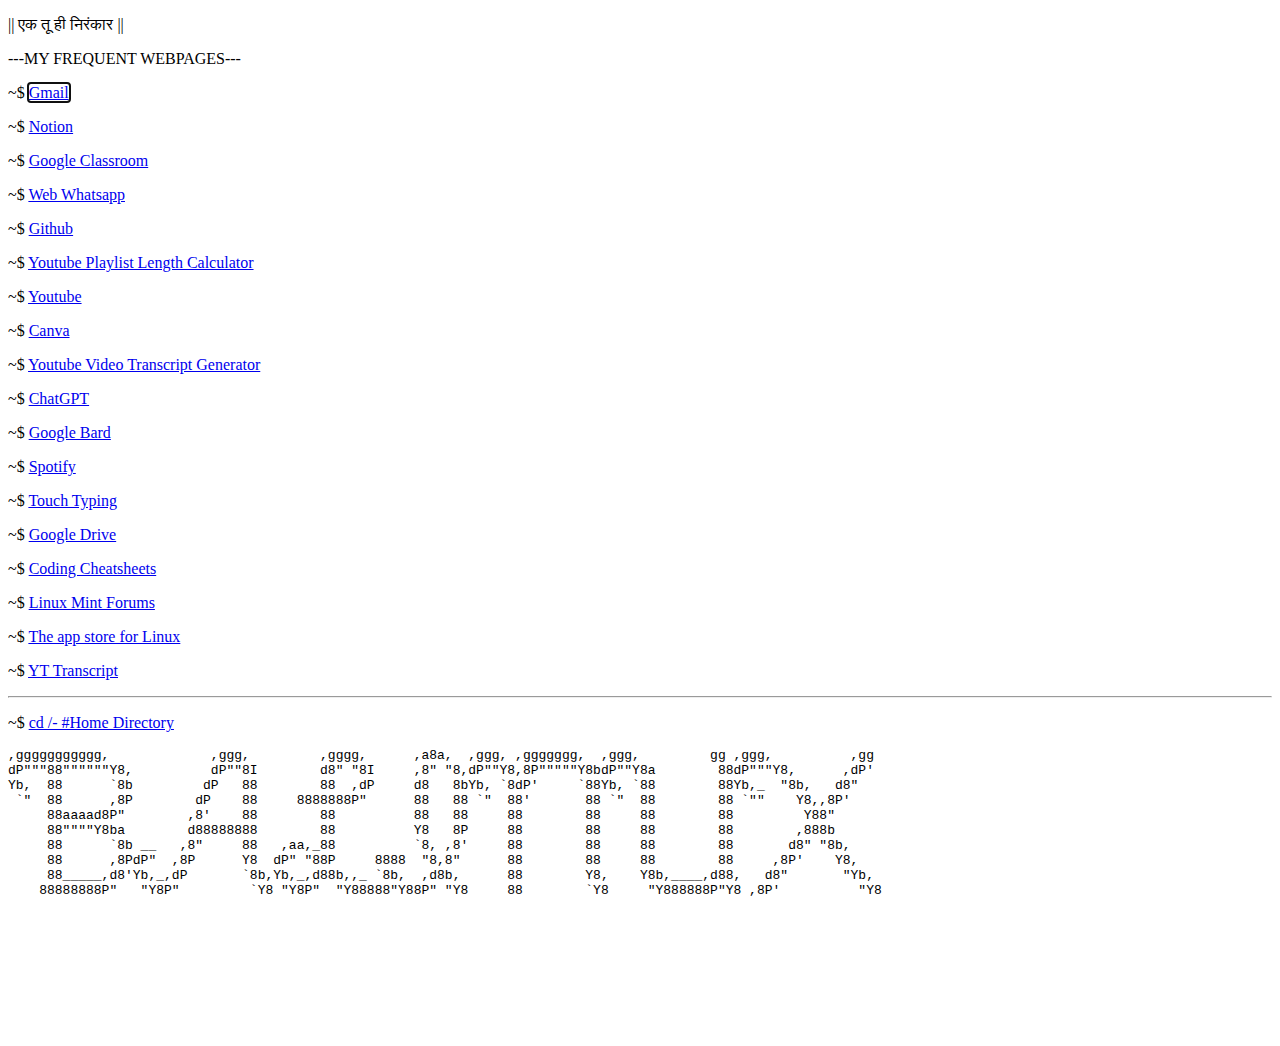
==== links.html @ 93f04ea2 "links" ====
<!DOCTYPE html>
<html>
<head>
    <title>Links</title>
    <link rel="stylesheet" type="text/css" href="styles.css">
</head>
<body>
    <div class="title">
        <p class="title-text">|| एक तू ही निरंकार ||</p>
    </div>
    
    <div class="terminal">
        <div class="content">
            <div class="highlighter">
                <p class="highlighter-text">---MY FREQUENT WEBPAGES---</p>
            </div>
            <p class="prompt">~$ <a href="https://mail.google.com/" target="blank" class="link" >Gmail</a></p>
            <p class="prompt">~$ <a href="https://www.notion.so/" target="blank" class="link" >Notion</a></p>
            <p class="prompt">~$ <a href="https://classroom.google.com/" target="blank" class="link">Google Classroom</a></p>
            <p class="prompt">~$ <a href="https://web.whatsapp.com/" target="blank" class="link" >Web Whatsapp</a></p>
            <p class="prompt">~$ <a href="https://github.com/balibhai1010" target="blank" class="link" >Github</a></p>
            <p class="prompt">~$ <a href="https://ytplaylist-len.sharats.dev/" target="blank" class="link" >Youtube Playlist Length Calculator</a></p>
            <p class="prompt">~$ <a href="https://www.youtube.com/" target="blank" class="link" >Youtube</a></p>
            <p class="prompt">~$ <a href="https://www.canva.com/" target="blank" class="link">Canva</a></p>
            <p class="prompt">~$ <a href="https://youtubetranscript.com/" target="blank" class="link" >Youtube Video Transcript Generator</a></p>
            <p class="prompt">~$ <a href="https://chat.openai.com/"target="blank" class="link">ChatGPT</a></p>
            <p class="prompt">~$ <a href="https://bard.google.com/chat"target="blank" class="link">Google Bard</a></p>
            <p class="prompt">~$ <a href="https://open.spotify.com" target="blank" class="link" >Spotify</a></p>
            <p class="prompt">~$ <a href="https://www.typing.com/" target="blank" class="link" >Touch Typing</a></p>
            <p class="prompt">~$ <a href="https://drive.google.com" target="blank" class="link" >Google Drive</a></p>
            <p class="prompt">~$ <a href="https://quickref.me/" target="blank" class="link" >Coding Cheatsheets</a></p>
            <p class="prompt">~$ <a href="https://forums.linuxmint.com/" target="blank" class="link" >Linux Mint Forums</a></p>
            <p class="prompt">~$ <a href="https://snapcraft.io/" target="blank" class="link" >The app store for Linux</a></p>
            <p class="prompt">~$ <a href="https://youtubetranscript.com/" target="blank" class="link" >YT Transcript</a></p>
            <hr>
            <p class="prompt">~$ <a href="index.html" class="link">cd /- #Home Directory</a></p>
        </div>
    </div>
    <div class="centered">
        <pre>
,ggggggggggg,             ,ggg,         ,gggg,      ,a8a,  ,ggg, ,ggggggg,  ,ggg,         gg ,ggg,          ,gg
dP"""88""""""Y8,          dP""8I        d8" "8I     ,8" "8,dP""Y8,8P"""""Y8bdP""Y8a        88dP"""Y8,      ,dP' 
Yb,  88      `8b         dP   88        88  ,dP     d8   8bYb, `8dP'     `88Yb, `88        88Yb,_  "8b,   d8"   
 `"  88      ,8P        dP    88     8888888P"      88   88 `"  88'       88 `"  88        88 `""    Y8,,8P'    
     88aaaad8P"        ,8'    88        88          88   88     88        88     88        88         Y88"      
     88""""Y8ba        d88888888        88          Y8   8P     88        88     88        88        ,888b      
     88      `8b __   ,8"     88   ,aa,_88          `8, ,8'     88        88     88        88       d8" "8b,    
     88      ,8PdP"  ,8P      Y8  dP" "88P     8888  "8,8"      88        88     88        88     ,8P'    Y8,   
     88_____,d8'Yb,_,dP       `8b,Yb,_,d88b,,_ `8b,  ,d8b,      88        Y8,    Y8b,____,d88,   d8"       "Yb, 
    88888888P"   "Y8P"         `Y8 "Y8P"  "Y88888"Y88P" "Y8     88        `Y8     "Y888888P"Y8 ,8P'          "Y8
                                                                                                                            
                                                                                                                            
                                                                                                                            
                                                                                                                            
                                                                                                                            
                                                                                                                            
            
                       
        </pre>
                </div>
    <script src="cursor.js"></script>

</body>
</html>
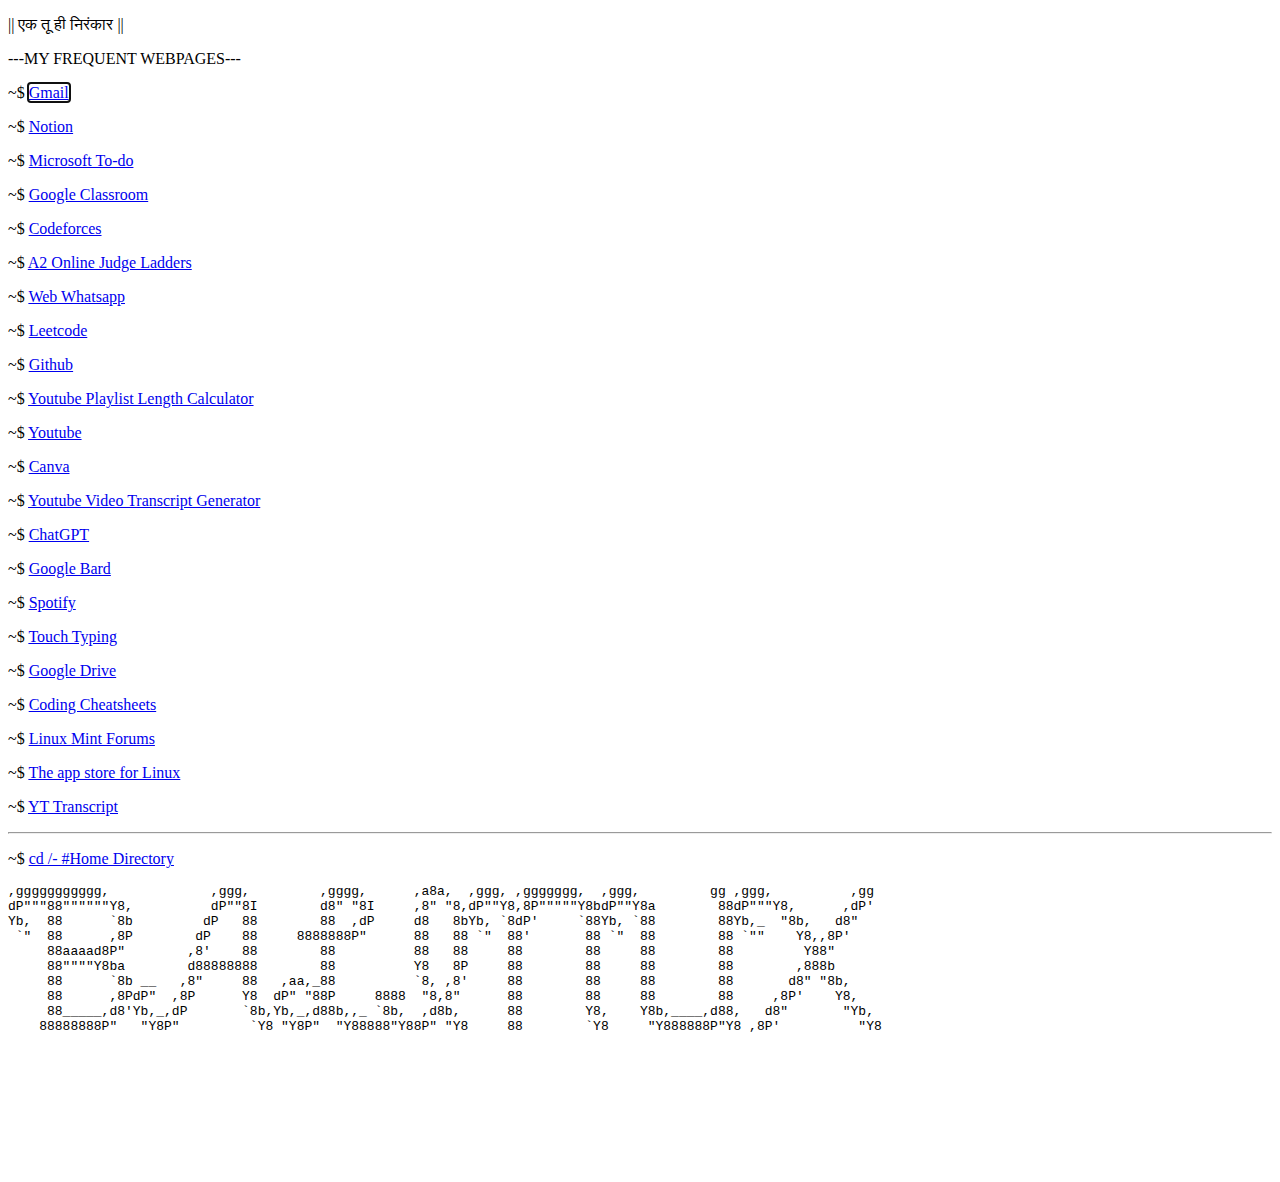
==== commit 768cc209: "Add new links to links.html" ====
--- a/links.html
+++ b/links.html
@@ -16,9 +16,13 @@
             </div>
             <p class="prompt">~$ <a href="https://mail.google.com/" target="blank" class="link" >Gmail</a></p>
             <p class="prompt">~$ <a href="https://www.notion.so/" target="blank" class="link" >Notion</a></p>
+            <p class="prompt">~$ <a href="https://to-do.live.com/" target="blank" class="link" >Microsoft To-do</a></p>
             <p class="prompt">~$ <a href="https://classroom.google.com/" target="blank" class="link">Google Classroom</a></p>
+            <p class="prompt">~$ <a href="https://codeforces.com/profile/kintsugi-programmer" target="blank" class="link">Codeforces</a></p>
+            <p class="prompt">~$ <a href="https://earthshakira.github.io/a2oj-clientside/server/Ladders.html" target="blank" class="link">A2 Online Judge Ladders</a></p>
             <p class="prompt">~$ <a href="https://web.whatsapp.com/" target="blank" class="link" >Web Whatsapp</a></p>
-            <p class="prompt">~$ <a href="https://github.com/balibhai1010" target="blank" class="link" >Github</a></p>
+            <p class="prompt">~$ <a href="https://leetcode.com/kintsugi-programmer/" target="blank" class="link" >Leetcode</a></p>
+            <p class="prompt">~$ <a href="https://github.com/kintsugi-programmer" target="blank" class="link" >Github</a></p>
             <p class="prompt">~$ <a href="https://ytplaylist-len.sharats.dev/" target="blank" class="link" >Youtube Playlist Length Calculator</a></p>
             <p class="prompt">~$ <a href="https://www.youtube.com/" target="blank" class="link" >Youtube</a></p>
             <p class="prompt">~$ <a href="https://www.canva.com/" target="blank" class="link">Canva</a></p>
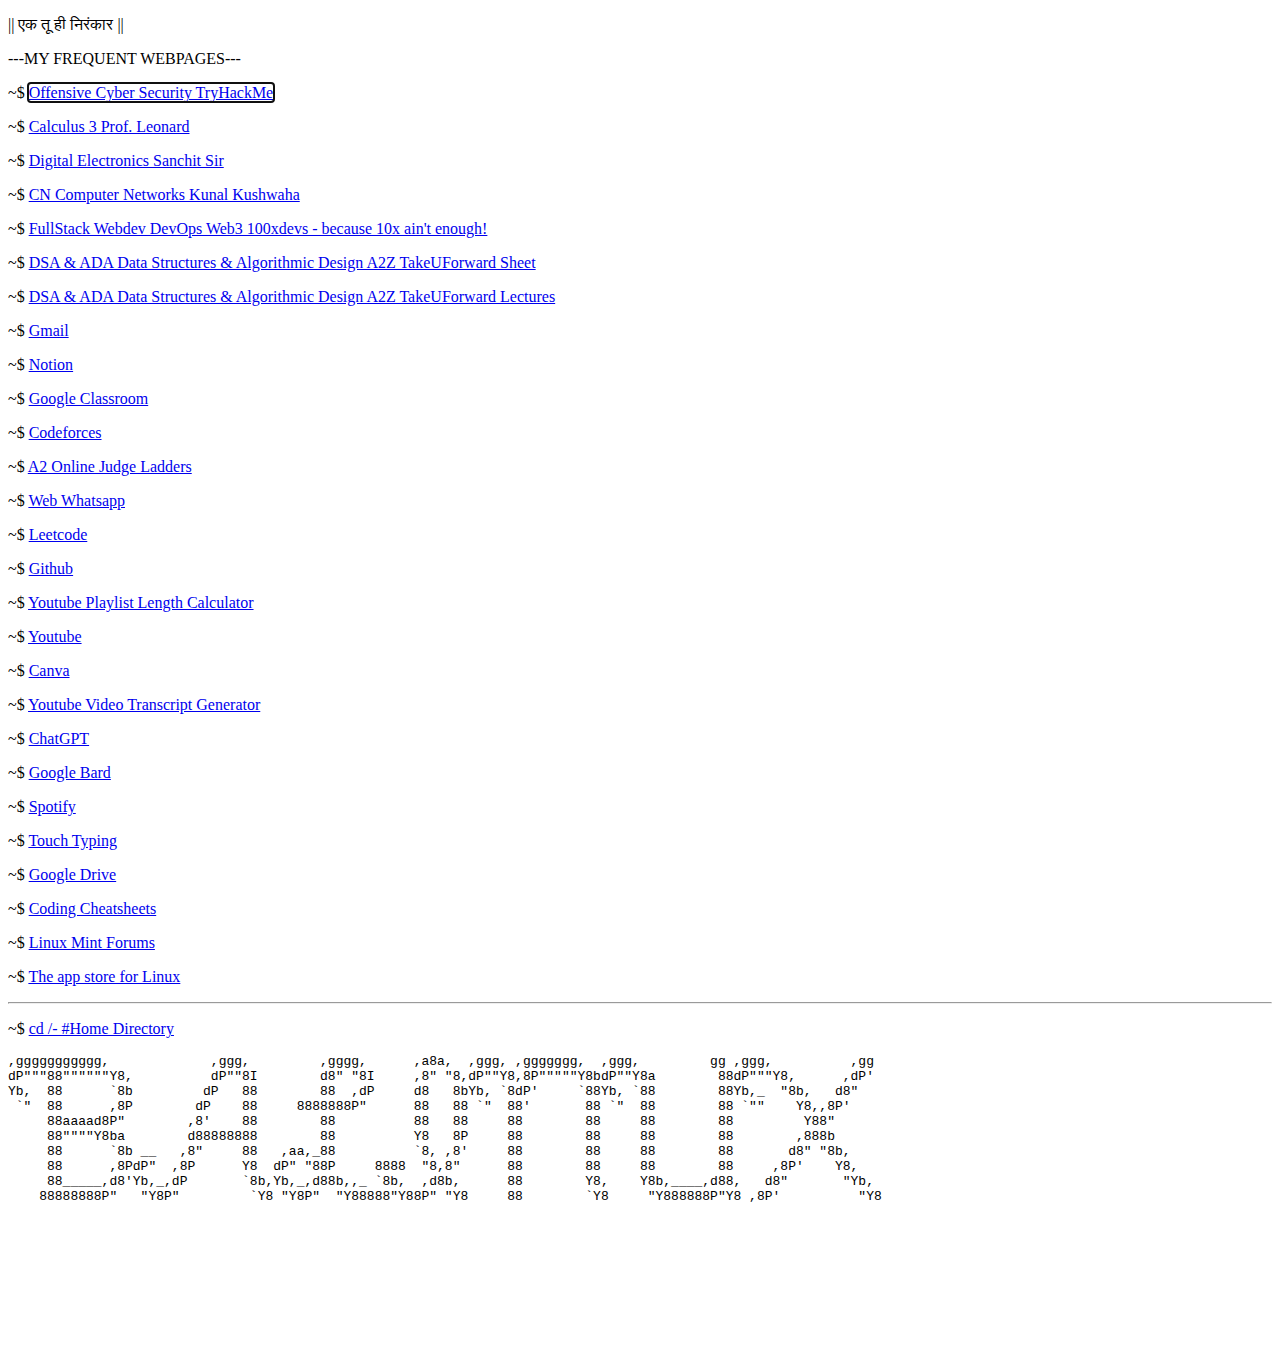
==== commit 17558e75: "links" ====
--- a/links.html
+++ b/links.html
@@ -14,28 +14,38 @@
             <div class="highlighter">
                 <p class="highlighter-text">---MY FREQUENT WEBPAGES---</p>
             </div>
-            <p class="prompt">~$ <a href="https://mail.google.com/" target="blank" class="link" >Gmail</a></p>
-            <p class="prompt">~$ <a href="https://www.notion.so/" target="blank" class="link" >Notion</a></p>
-            <p class="prompt">~$ <a href="https://to-do.live.com/" target="blank" class="link" >Microsoft To-do</a></p>
-            <p class="prompt">~$ <a href="https://classroom.google.com/" target="blank" class="link">Google Classroom</a></p>
-            <p class="prompt">~$ <a href="https://codeforces.com/profile/kintsugi-programmer" target="blank" class="link">Codeforces</a></p>
-            <p class="prompt">~$ <a href="https://earthshakira.github.io/a2oj-clientside/server/Ladders.html" target="blank" class="link">A2 Online Judge Ladders</a></p>
-            <p class="prompt">~$ <a href="https://web.whatsapp.com/" target="blank" class="link" >Web Whatsapp</a></p>
-            <p class="prompt">~$ <a href="https://leetcode.com/kintsugi-programmer/" target="blank" class="link" >Leetcode</a></p>
-            <p class="prompt">~$ <a href="https://github.com/kintsugi-programmer" target="blank" class="link" >Github</a></p>
-            <p class="prompt">~$ <a href="https://ytplaylist-len.sharats.dev/" target="blank" class="link" >Youtube Playlist Length Calculator</a></p>
-            <p class="prompt">~$ <a href="https://www.youtube.com/" target="blank" class="link" >Youtube</a></p>
-            <p class="prompt">~$ <a href="https://www.canva.com/" target="blank" class="link">Canva</a></p>
-            <p class="prompt">~$ <a href="https://youtubetranscript.com/" target="blank" class="link" >Youtube Video Transcript Generator</a></p>
-            <p class="prompt">~$ <a href="https://chat.openai.com/"target="blank" class="link">ChatGPT</a></p>
-            <p class="prompt">~$ <a href="https://bard.google.com/chat"target="blank" class="link">Google Bard</a></p>
-            <p class="prompt">~$ <a href="https://open.spotify.com" target="blank" class="link" >Spotify</a></p>
-            <p class="prompt">~$ <a href="https://www.typing.com/" target="blank" class="link" >Touch Typing</a></p>
-            <p class="prompt">~$ <a href="https://drive.google.com" target="blank" class="link" >Google Drive</a></p>
-            <p class="prompt">~$ <a href="https://quickref.me/" target="blank" class="link" >Coding Cheatsheets</a></p>
-            <p class="prompt">~$ <a href="https://forums.linuxmint.com/" target="blank" class="link" >Linux Mint Forums</a></p>
-            <p class="prompt">~$ <a href="https://snapcraft.io/" target="blank" class="link" >The app store for Linux</a></p>
-            <p class="prompt">~$ <a href="https://youtubetranscript.com/" target="blank" class="link" >YT Transcript</a></p>
+            <p class="prompt">~$ <a href="https://tryhackme.com/paths" target="_blank" class="link" >Offensive Cyber Security TryHackMe</a></p>
+            <p class="prompt">~$ <a href="https://www.youtube.com/playlist?list=PLDesaqWTN6ESk16YRmzuJ8f6-rnuy0Ry7" target="_blank" class="link" >Calculus 3 Prof. Leonard</a></p>
+            <p class="prompt">~$ <a href="https://www.youtube.com/watch?v=pHNbm-4reIc" target="_blank" class="link" >Digital Electronics Sanchit Sir</a></p>
+            <p class="prompt">~$ <a href="https://www.youtube.com/watch?v=IPvYjXCsTg8" target="_blank" class="link" >CN Computer Networks Kunal Kushwaha</a></p>
+            <!-- <p class="prompt">~$ <a href="https://youtu.be/q3Z3Qa1UNBA?si=lUORrMr_d8T0fFpJ" target="_blank" class="link" >CN KG Sanchit Sir</a></p>
+            <p class="prompt">~$ <a href="https://www.youtube.com/playlist?list=PLxCzCOWd7aiGFBD2-2joCpWOLUrDLvVV_" target="_blank" class="link" >CN GS Gate Smashers</a></p> -->
+            <p class="prompt">~$ <a href="https://app.100xdevs.com/" target="_blank" class="link" >FullStack Webdev DevOps Web3 100xdevs - because 10x ain't enough!</a></p>
+            <p class="prompt">~$ <a href="https://takeuforward.org/strivers-a2z-dsa-course/strivers-a2z-dsa-course-sheet-2" target="_blank" class="link" >DSA & ADA Data Structures & Algorithmic Design A2Z TakeUForward Sheet </a></p>
+            <p class="prompt">~$ <a href="https://www.youtube.com/playlist?list=PLgUwDviBIf0oF6QL8m22w1hIDC1vJ_BHz" target="_blank" class="link" >DSA & ADA Data Structures & Algorithmic Design A2Z TakeUForward Lectures</a></p>
+            <p class="prompt">~$ <a href="https://mail.google.com/" target="_blank" class="link" >Gmail</a></p>
+            <p class="prompt">~$ <a href="https://www.notion.so/" target="_blank" class="link" >Notion</a></p>
+            <!-- <p class="prompt">~$ <a href="https://to-do.live.com/" target="_blank" class="link" >Microsoft To-do</a></p> -->
+            <p class="prompt">~$ <a href="https://classroom.google.com/" target="_blank" class="link">Google Classroom</a></p>
+            <p class="prompt">~$ <a href="https://codeforces.com/profile/kintsugi-programmer" target="_blank" class="link">Codeforces</a></p>
+            <p class="prompt">~$ <a href="https://earthshakira.github.io/a2oj-clientside/server/Ladders.html" target="_blank" class="link">A2 Online Judge Ladders</a></p>
+            <p class="prompt">~$ <a href="https://web.whatsapp.com/" target="_blank" class="link" >Web Whatsapp</a></p>
+            <p class="prompt">~$ <a href="https://leetcode.com/kintsugi-programmer/" target="_blank" class="link" >Leetcode</a></p>
+            <p class="prompt">~$ <a href="https://github.com/kintsugi-programmer" target="_blank" class="link" >Github</a></p>
+            <p class="prompt">~$ <a href="https://ytplaylist-len.sharats.dev/" target="_blank" class="link" >Youtube Playlist Length Calculator</a></p>
+            <p class="prompt">~$ <a href="https://www.youtube.com/" target="_blank" class="link" >Youtube</a></p>
+            <p class="prompt">~$ <a href="https://www.canva.com/" target="_blank" class="link">Canva</a></p>
+            <p class="prompt">~$ <a href="https://youtubetranscript.com/" target="_blank" class="link" >Youtube Video Transcript Generator</a></p>
+            <p class="prompt">~$ <a href="https://chat.openai.com/"target="_blank" class="link">ChatGPT</a></p>
+            <p class="prompt">~$ <a href="https://bard.google.com/chat"target="_blank" class="link">Google Bard</a></p>
+            <p class="prompt">~$ <a href="https://open.spotify.com" target="_blank" class="link" >Spotify</a></p>
+            <p class="prompt">~$ <a href="https://www.typing.com/" target="_blank" class="link" >Touch Typing</a></p>
+            <p class="prompt">~$ <a href="https://drive.google.com" target="_blank" class="link" >Google Drive</a></p>
+            <p class="prompt">~$ <a href="https://quickref.me/" target="_blank" class="link" >Coding Cheatsheets</a></p>
+            <p class="prompt">~$ <a href="https://forums.linuxmint.com/" target="_blank" class="link" >Linux Mint Forums</a></p>
+            <p class="prompt">~$ <a href="https://snapcraft.io/" target="_blank" class="link" >The app store for Linux</a></p>
+
+            
             <hr>
             <p class="prompt">~$ <a href="index.html" class="link">cd /- #Home Directory</a></p>
         </div>
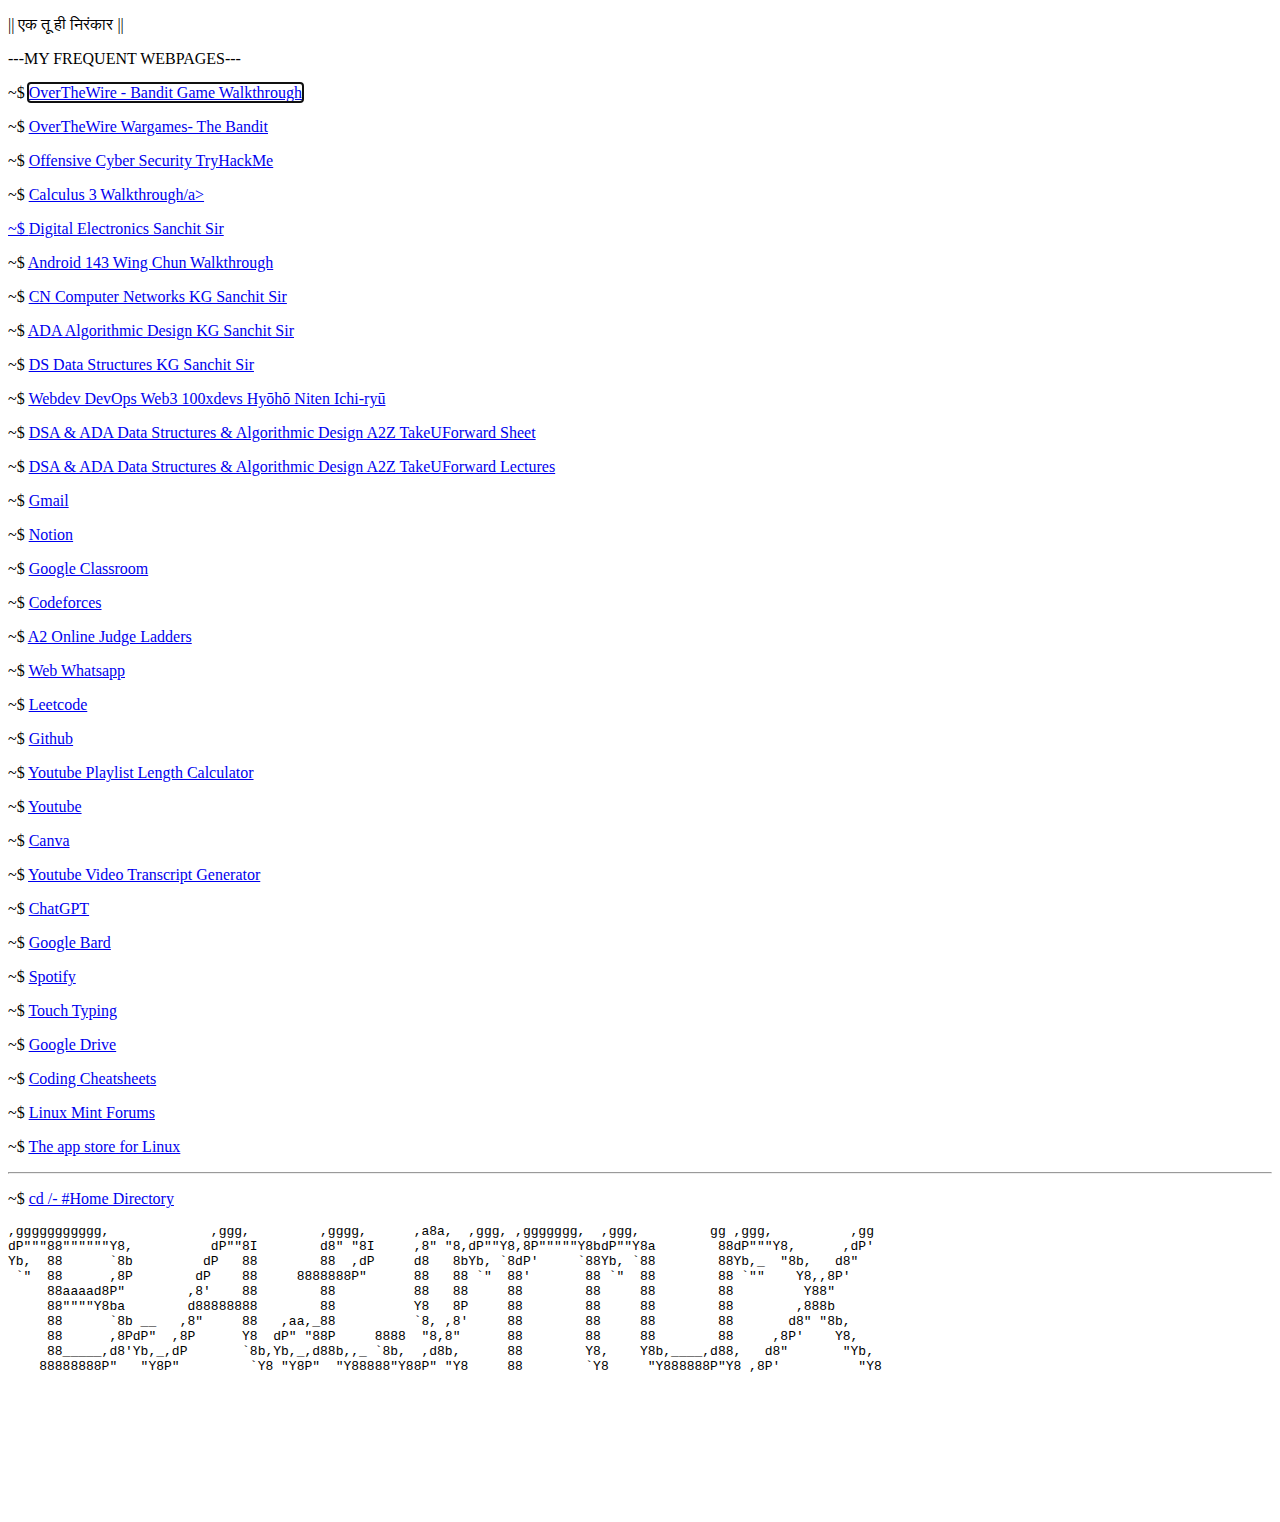
==== commit e6e18c9e: "Haribol" ====
--- a/links.html
+++ b/links.html
@@ -14,13 +14,18 @@
             <div class="highlighter">
                 <p class="highlighter-text">---MY FREQUENT WEBPAGES---</p>
             </div>
+            <p class="prompt">~$ <a href="https://www.youtube.com/playlist?list=PLBf0hzazHTGOIn_vuuuCzRFVhYiDBnJID" target="_blank" class="link" >OverTheWire - Bandit Game Walkthrough</a></p>
+            <p class="prompt">~$ <a href="https://overthewire.org/wargames/bandit/" target="_blank" class="link" >OverTheWire Wargames- The Bandit</a></p>
             <p class="prompt">~$ <a href="https://tryhackme.com/paths" target="_blank" class="link" >Offensive Cyber Security TryHackMe</a></p>
-            <p class="prompt">~$ <a href="https://www.youtube.com/playlist?list=PLDesaqWTN6ESk16YRmzuJ8f6-rnuy0Ry7" target="_blank" class="link" >Calculus 3 Prof. Leonard</a></p>
+            <p class="prompt">~$ <a href="https://www.youtube.com/playlist?list=PLDesaqWTN6ESk16YRmzuJ8f6-rnuy0Ry7" target="_blank" class="link" >Calculus 3 Walkthrough/a></p>
             <p class="prompt">~$ <a href="https://www.youtube.com/watch?v=pHNbm-4reIc" target="_blank" class="link" >Digital Electronics Sanchit Sir</a></p>
-            <p class="prompt">~$ <a href="https://www.youtube.com/watch?v=IPvYjXCsTg8" target="_blank" class="link" >CN Computer Networks Kunal Kushwaha</a></p>
-            <!-- <p class="prompt">~$ <a href="https://youtu.be/q3Z3Qa1UNBA?si=lUORrMr_d8T0fFpJ" target="_blank" class="link" >CN KG Sanchit Sir</a></p>
-            <p class="prompt">~$ <a href="https://www.youtube.com/playlist?list=PLxCzCOWd7aiGFBD2-2joCpWOLUrDLvVV_" target="_blank" class="link" >CN GS Gate Smashers</a></p> -->
-            <p class="prompt">~$ <a href="https://app.100xdevs.com/" target="_blank" class="link" >FullStack Webdev DevOps Web3 100xdevs - because 10x ain't enough!</a></p>
+            <!-- <p class="prompt">~$ <a href="https://www.youtube.com/watch?v=IPvYjXCsTg8" target="_blank" class="link" >CN Computer Networks Kunal Kushwaha</a></p> -->
+            <p class="prompt">~$ <a href="https://www.youtube.com/watch?v=u64gyCdqawU" target="_blank" class="link" >Android 143 Wing Chun Walkthrough</a></p>
+            <p class="prompt">~$ <a href="https://youtu.be/q3Z3Qa1UNBA?si=lUORrMr_d8T0fFpJ" target="_blank" class="link" >CN Computer Networks KG Sanchit Sir</a></p>
+            <p class="prompt">~$ <a href="https://www.youtube.com/watch?v=z6DY_YSdyww" target="_blank" class="link" >ADA Algorithmic Design KG Sanchit Sir</a></p>
+            <p class="prompt">~$ <a href="https://www.youtube.com/watch?v=MdG0Vw9f1A4" target="_blank" class="link" >DS Data Structures KG Sanchit Sir</a></p>
+            <!-- <p class="prompt">~$ <a href="https://www.youtube.com/playlist?list=PLxCzCOWd7aiGFBD2-2joCpWOLUrDLvVV_" target="_blank" class="link" >CN GS Gate Smashers</a></p> -->
+            <p class="prompt">~$ <a href="https://app.100xdevs.com/" target="_blank" class="link" >Webdev DevOps Web3 100xdevs Hyōhō Niten Ichi-ryū</a></p>
             <p class="prompt">~$ <a href="https://takeuforward.org/strivers-a2z-dsa-course/strivers-a2z-dsa-course-sheet-2" target="_blank" class="link" >DSA & ADA Data Structures & Algorithmic Design A2Z TakeUForward Sheet </a></p>
             <p class="prompt">~$ <a href="https://www.youtube.com/playlist?list=PLgUwDviBIf0oF6QL8m22w1hIDC1vJ_BHz" target="_blank" class="link" >DSA & ADA Data Structures & Algorithmic Design A2Z TakeUForward Lectures</a></p>
             <p class="prompt">~$ <a href="https://mail.google.com/" target="_blank" class="link" >Gmail</a></p>
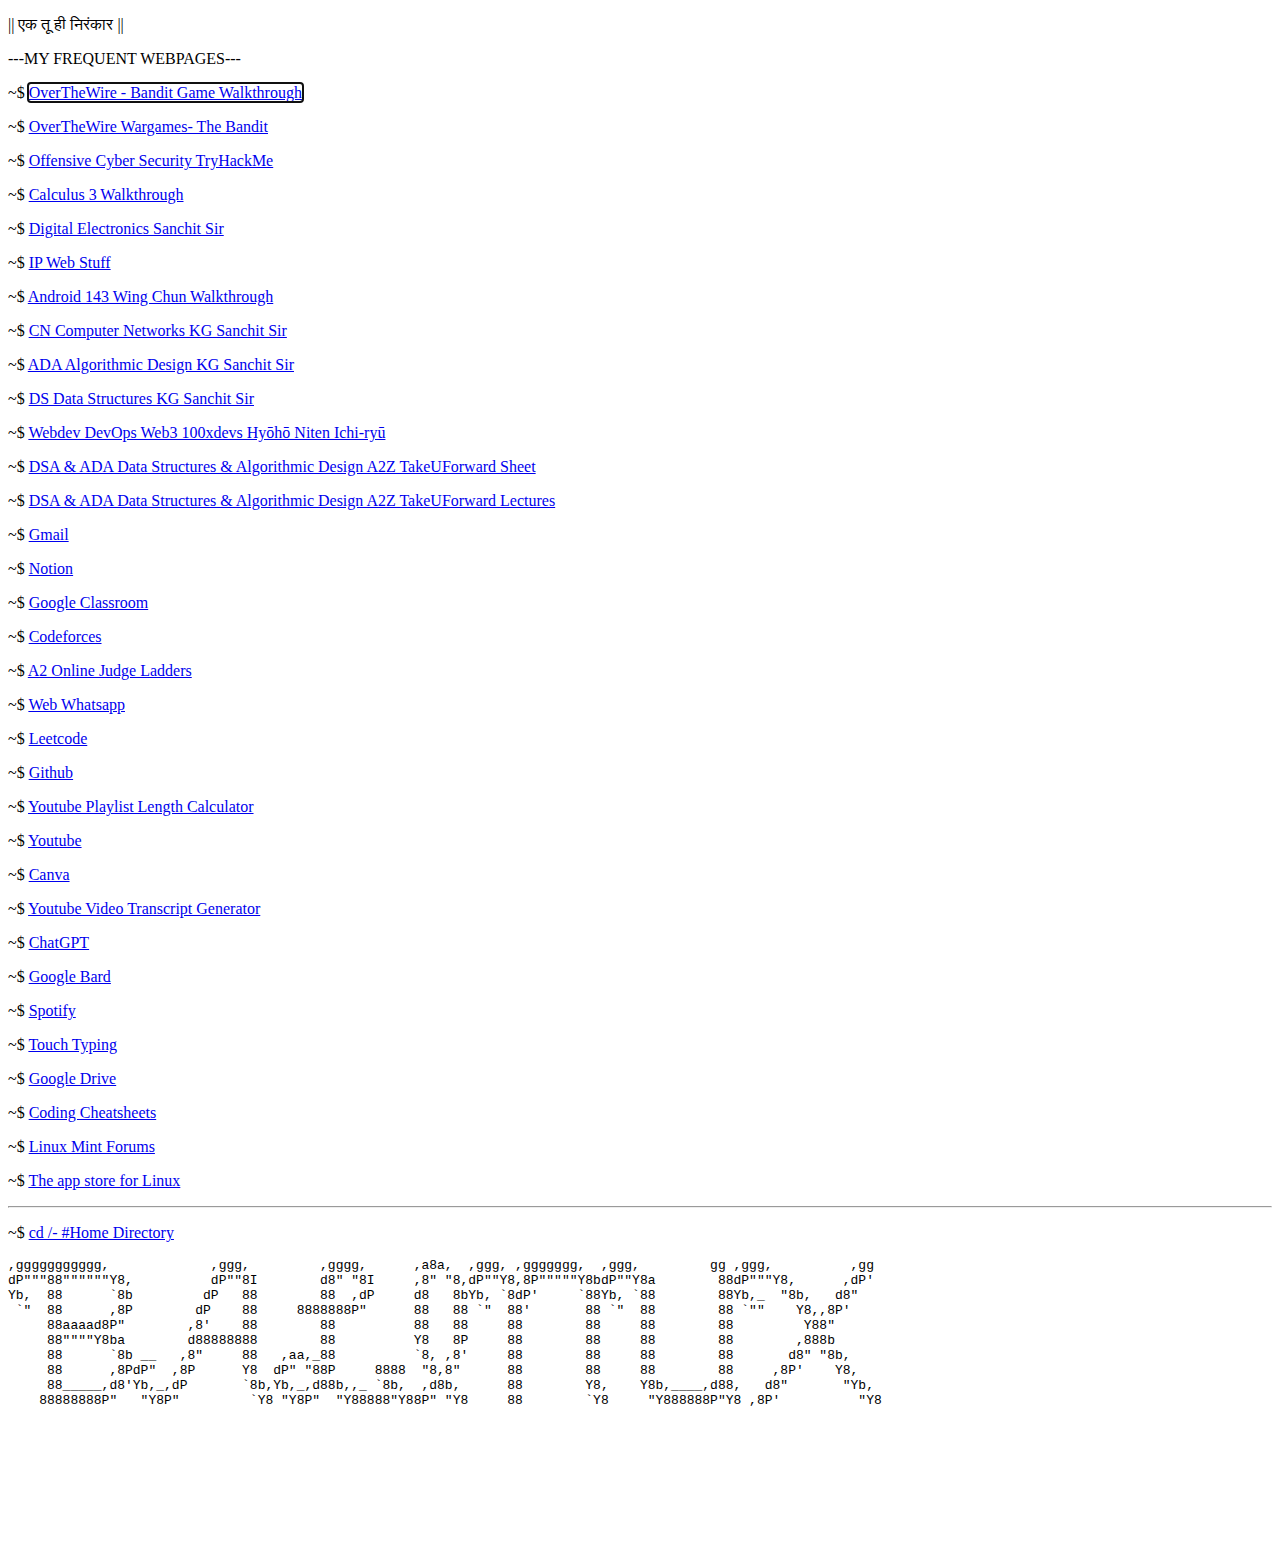
==== commit 2b63eb2b: "IP" ====
--- a/links.html
+++ b/links.html
@@ -17,9 +17,9 @@
             <p class="prompt">~$ <a href="https://www.youtube.com/playlist?list=PLBf0hzazHTGOIn_vuuuCzRFVhYiDBnJID" target="_blank" class="link" >OverTheWire - Bandit Game Walkthrough</a></p>
             <p class="prompt">~$ <a href="https://overthewire.org/wargames/bandit/" target="_blank" class="link" >OverTheWire Wargames- The Bandit</a></p>
             <p class="prompt">~$ <a href="https://tryhackme.com/paths" target="_blank" class="link" >Offensive Cyber Security TryHackMe</a></p>
-            <p class="prompt">~$ <a href="https://www.youtube.com/playlist?list=PLDesaqWTN6ESk16YRmzuJ8f6-rnuy0Ry7" target="_blank" class="link" >Calculus 3 Walkthrough/a></p>
+            <p class="prompt">~$ <a href="https://www.youtube.com/playlist?list=PLDesaqWTN6ESk16YRmzuJ8f6-rnuy0Ry7" target="_blank" class="link" >Calculus 3 Walkthrough</a></p>
             <p class="prompt">~$ <a href="https://www.youtube.com/watch?v=pHNbm-4reIc" target="_blank" class="link" >Digital Electronics Sanchit Sir</a></p>
-            <!-- <p class="prompt">~$ <a href="https://www.youtube.com/watch?v=IPvYjXCsTg8" target="_blank" class="link" >CN Computer Networks Kunal Kushwaha</a></p> -->
+            <p class="prompt">~$ <a href="https://www.youtube.com/playlist?list=PL8TpfJ9Pzp4DZcGiY-3PLmJLg6yrVIKHA" target="_blank" class="link" >IP Web Stuff</a></p>
             <p class="prompt">~$ <a href="https://www.youtube.com/watch?v=u64gyCdqawU" target="_blank" class="link" >Android 143 Wing Chun Walkthrough</a></p>
             <p class="prompt">~$ <a href="https://youtu.be/q3Z3Qa1UNBA?si=lUORrMr_d8T0fFpJ" target="_blank" class="link" >CN Computer Networks KG Sanchit Sir</a></p>
             <p class="prompt">~$ <a href="https://www.youtube.com/watch?v=z6DY_YSdyww" target="_blank" class="link" >ADA Algorithmic Design KG Sanchit Sir</a></p>
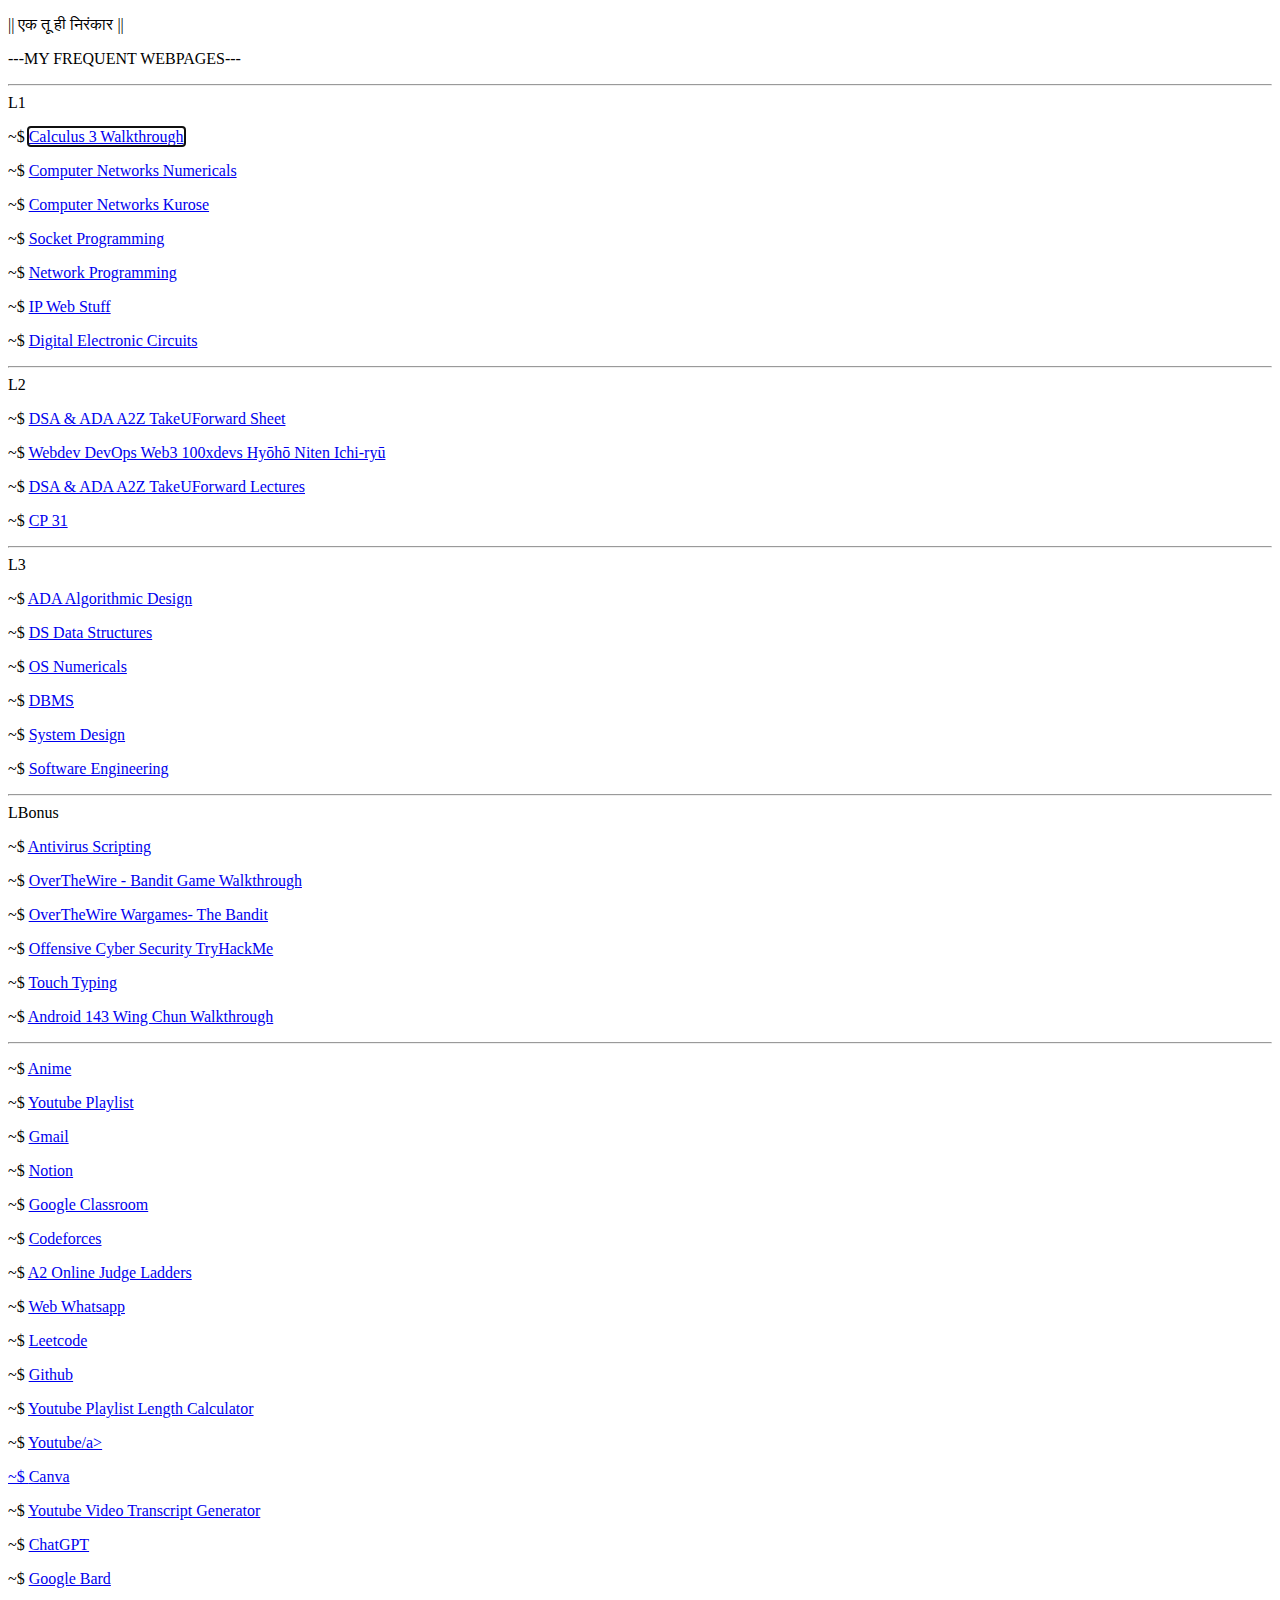
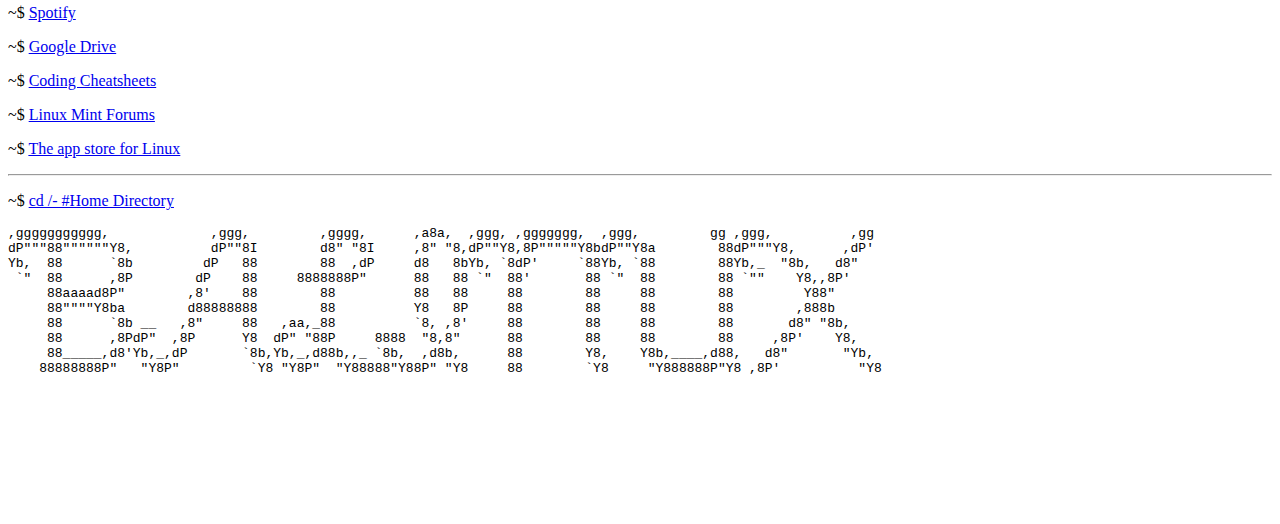
==== commit 9fcce6cb: "update" ====
--- a/links.html
+++ b/links.html
@@ -13,22 +13,43 @@
         <div class="content">
             <div class="highlighter">
                 <p class="highlighter-text">---MY FREQUENT WEBPAGES---</p>
+
             </div>
+            <hr >
+            <div>L1</div>
+            <p class="prompt">~$ <a href="https://www.youtube.com/playlist?list=PLOcyoCwR67V_-J1TFXe2jjdPVJWYWmtH1" target="_blank" class="link" >Calculus 3 Walkthrough</a></p>
+            <p class="prompt">~$ <a href="https://youtu.be/1V9mhVgVH3A?si=AV60BiISoCk2alUF" target="_blank" class="link" >Computer Networks Numericals</a></p>
+            <p class="prompt">~$ <a href="https://www.youtube.com/playlist?list=PLo80JwUm6hSSwGLJmS_quaeJgx9SILLiI" target="_blank" class="link" >Computer Networks Kurose</a></p>
+            <p class="prompt">~$ <a href="https://www.youtube.com/playlist?list=PLhTjy8cBISErYuLZUvVOYsR1giva2payF" target="_blank" class="link" >Socket Programming</a></p>
+            <p class="prompt">~$ <a href="https://www.youtube.com/playlist?list=PL8TpfJ9Pzp4DT5tNaUmcOEHOWbvIrT9RW" target="_blank" class="link" >Network Programming</a></p>
+            <p class="prompt">~$ <a href="https://www.youtube.com/playlist?list=PL8TpfJ9Pzp4DZcGiY-3PLmJLg6yrVIKHA" target="_blank" class="link" >IP Web Stuff</a></p>
+            <p class="prompt">~$ <a href="https://youtu.be/9Tn9M98yER8?si=smT1aRYsAVN-8VI6" target="_blank" class="link" >Digital Electronic Circuits</a></p>
+            <hr><div>L2</div>
+            <p class="prompt">~$ <a href="https://takeuforward.org/strivers-a2z-dsa-course/strivers-a2z-dsa-course-sheet-2" target="_blank" class="link" >DSA & ADA A2Z TakeUForward Sheet </a></p>
+            <p class="prompt">~$ <a href="https://app.100xdevs.com/" target="_blank" class="link" >Webdev DevOps Web3 100xdevs Hyōhō Niten Ichi-ryū</a></p>
+            <p class="prompt">~$ <a href="https://www.youtube.com/playlist?list=PLgUwDviBIf0oF6QL8m22w1hIDC1vJ_BHz" target="_blank" class="link" >DSA & ADA A2Z TakeUForward Lectures</a></p>
+            <p class="prompt">~$ <a href="https://www.tle-eliminators.com/cp-sheet" target="_blank" class="link" >CP 31</a></p>
+            <hr><div>L3</div>
+            <p class="prompt">~$ <a href="https://www.youtube.com/watch?v=h1mAUcDXCG0" target="_blank" class="link" >ADA Algorithmic Design</a></p>
+            <p class="prompt">~$ <a href="https://youtu.be/J0OvDNmAWNw?si=MmAWkk4QO5foukTC" target="_blank" class="link" >DS Data Structures</a></p>
+            <p class="prompt">~$ <a href="https://www.youtube.com/watch?v=A4G0hOI6XyQ" target="_blank" class="link" >OS Numericals</a></p>
+            <p class="prompt">~$ <a href="https://www.youtube.com/watch?v=jzuzxEFoiss" target="_blank" class="link" >DBMS</a></p>
+            <p class="prompt">~$ <a href="https://www.youtube.com/watch?v=neSp9gap7Rw" target="_blank" class="link" >System Design</a></p>
+            <p class="prompt">~$ <a href="https://youtu.be/Wnk_pArBylM?si=kAzz9MKkrsYD60Ak" target="_blank" class="link" >Software  Engineering</a></p>
+            <hr><div>LBonus</div>
+            <p class="prompt">~$ <a href="https://www.youtube.com/playlist?list=PLkzUkNupwT3S-lwWGfG6D5Xs2-hKuxXT2" target="_blank" class="link" >Antivirus Scripting</a></p>
             <p class="prompt">~$ <a href="https://www.youtube.com/playlist?list=PLBf0hzazHTGOIn_vuuuCzRFVhYiDBnJID" target="_blank" class="link" >OverTheWire - Bandit Game Walkthrough</a></p>
             <p class="prompt">~$ <a href="https://overthewire.org/wargames/bandit/" target="_blank" class="link" >OverTheWire Wargames- The Bandit</a></p>
             <p class="prompt">~$ <a href="https://tryhackme.com/paths" target="_blank" class="link" >Offensive Cyber Security TryHackMe</a></p>
-            <p class="prompt">~$ <a href="https://www.youtube.com/playlist?list=PLDesaqWTN6ESk16YRmzuJ8f6-rnuy0Ry7" target="_blank" class="link" >Calculus 3 Walkthrough</a></p>
-            <p class="prompt">~$ <a href="https://www.youtube.com/watch?v=pHNbm-4reIc" target="_blank" class="link" >Digital Electronics Sanchit Sir</a></p>
-            <p class="prompt">~$ <a href="https://www.youtube.com/playlist?list=PL8TpfJ9Pzp4DZcGiY-3PLmJLg6yrVIKHA" target="_blank" class="link" >IP Web Stuff</a></p>
+            <p class="prompt">~$ <a href="https://www.typing.com/" target="_blank" class="link" >Touch Typing</a></p>
             <p class="prompt">~$ <a href="https://www.youtube.com/watch?v=u64gyCdqawU" target="_blank" class="link" >Android 143 Wing Chun Walkthrough</a></p>
-            <p class="prompt">~$ <a href="https://youtu.be/q3Z3Qa1UNBA?si=lUORrMr_d8T0fFpJ" target="_blank" class="link" >CN Computer Networks KG Sanchit Sir</a></p>
-            <p class="prompt">~$ <a href="https://www.youtube.com/watch?v=z6DY_YSdyww" target="_blank" class="link" >ADA Algorithmic Design KG Sanchit Sir</a></p>
-            <p class="prompt">~$ <a href="https://www.youtube.com/watch?v=MdG0Vw9f1A4" target="_blank" class="link" >DS Data Structures KG Sanchit Sir</a></p>
             <!-- <p class="prompt">~$ <a href="https://www.youtube.com/playlist?list=PLxCzCOWd7aiGFBD2-2joCpWOLUrDLvVV_" target="_blank" class="link" >CN GS Gate Smashers</a></p> -->
-            <p class="prompt">~$ <a href="https://app.100xdevs.com/" target="_blank" class="link" >Webdev DevOps Web3 100xdevs Hyōhō Niten Ichi-ryū</a></p>
-            <p class="prompt">~$ <a href="https://takeuforward.org/strivers-a2z-dsa-course/strivers-a2z-dsa-course-sheet-2" target="_blank" class="link" >DSA & ADA Data Structures & Algorithmic Design A2Z TakeUForward Sheet </a></p>
-            <p class="prompt">~$ <a href="https://www.youtube.com/playlist?list=PLgUwDviBIf0oF6QL8m22w1hIDC1vJ_BHz" target="_blank" class="link" >DSA & ADA Data Structures & Algorithmic Design A2Z TakeUForward Lectures</a></p>
+            <hr>
+            <p class="prompt">~$ <a href="https://hianime.to/friends-game-17992" target="_blank" class="link" >Anime</a></p>
+            <p class="prompt">~$ <a href="https://www.youtube.com/feed/playlists" target="_blank" class="link" >Youtube Playlist</a></p>
+
             <p class="prompt">~$ <a href="https://mail.google.com/" target="_blank" class="link" >Gmail</a></p>
+ 
             <p class="prompt">~$ <a href="https://www.notion.so/" target="_blank" class="link" >Notion</a></p>
             <!-- <p class="prompt">~$ <a href="https://to-do.live.com/" target="_blank" class="link" >Microsoft To-do</a></p> -->
             <p class="prompt">~$ <a href="https://classroom.google.com/" target="_blank" class="link">Google Classroom</a></p>
@@ -38,13 +59,13 @@
             <p class="prompt">~$ <a href="https://leetcode.com/kintsugi-programmer/" target="_blank" class="link" >Leetcode</a></p>
             <p class="prompt">~$ <a href="https://github.com/kintsugi-programmer" target="_blank" class="link" >Github</a></p>
             <p class="prompt">~$ <a href="https://ytplaylist-len.sharats.dev/" target="_blank" class="link" >Youtube Playlist Length Calculator</a></p>
-            <p class="prompt">~$ <a href="https://www.youtube.com/" target="_blank" class="link" >Youtube</a></p>
+            <p class="prompt">~$ <a href="https://www.youtube.com" target="_blank" class="link" >Youtube/a></p>
+
             <p class="prompt">~$ <a href="https://www.canva.com/" target="_blank" class="link">Canva</a></p>
             <p class="prompt">~$ <a href="https://youtubetranscript.com/" target="_blank" class="link" >Youtube Video Transcript Generator</a></p>
             <p class="prompt">~$ <a href="https://chat.openai.com/"target="_blank" class="link">ChatGPT</a></p>
             <p class="prompt">~$ <a href="https://bard.google.com/chat"target="_blank" class="link">Google Bard</a></p>
             <p class="prompt">~$ <a href="https://open.spotify.com" target="_blank" class="link" >Spotify</a></p>
-            <p class="prompt">~$ <a href="https://www.typing.com/" target="_blank" class="link" >Touch Typing</a></p>
             <p class="prompt">~$ <a href="https://drive.google.com" target="_blank" class="link" >Google Drive</a></p>
             <p class="prompt">~$ <a href="https://quickref.me/" target="_blank" class="link" >Coding Cheatsheets</a></p>
             <p class="prompt">~$ <a href="https://forums.linuxmint.com/" target="_blank" class="link" >Linux Mint Forums</a></p>
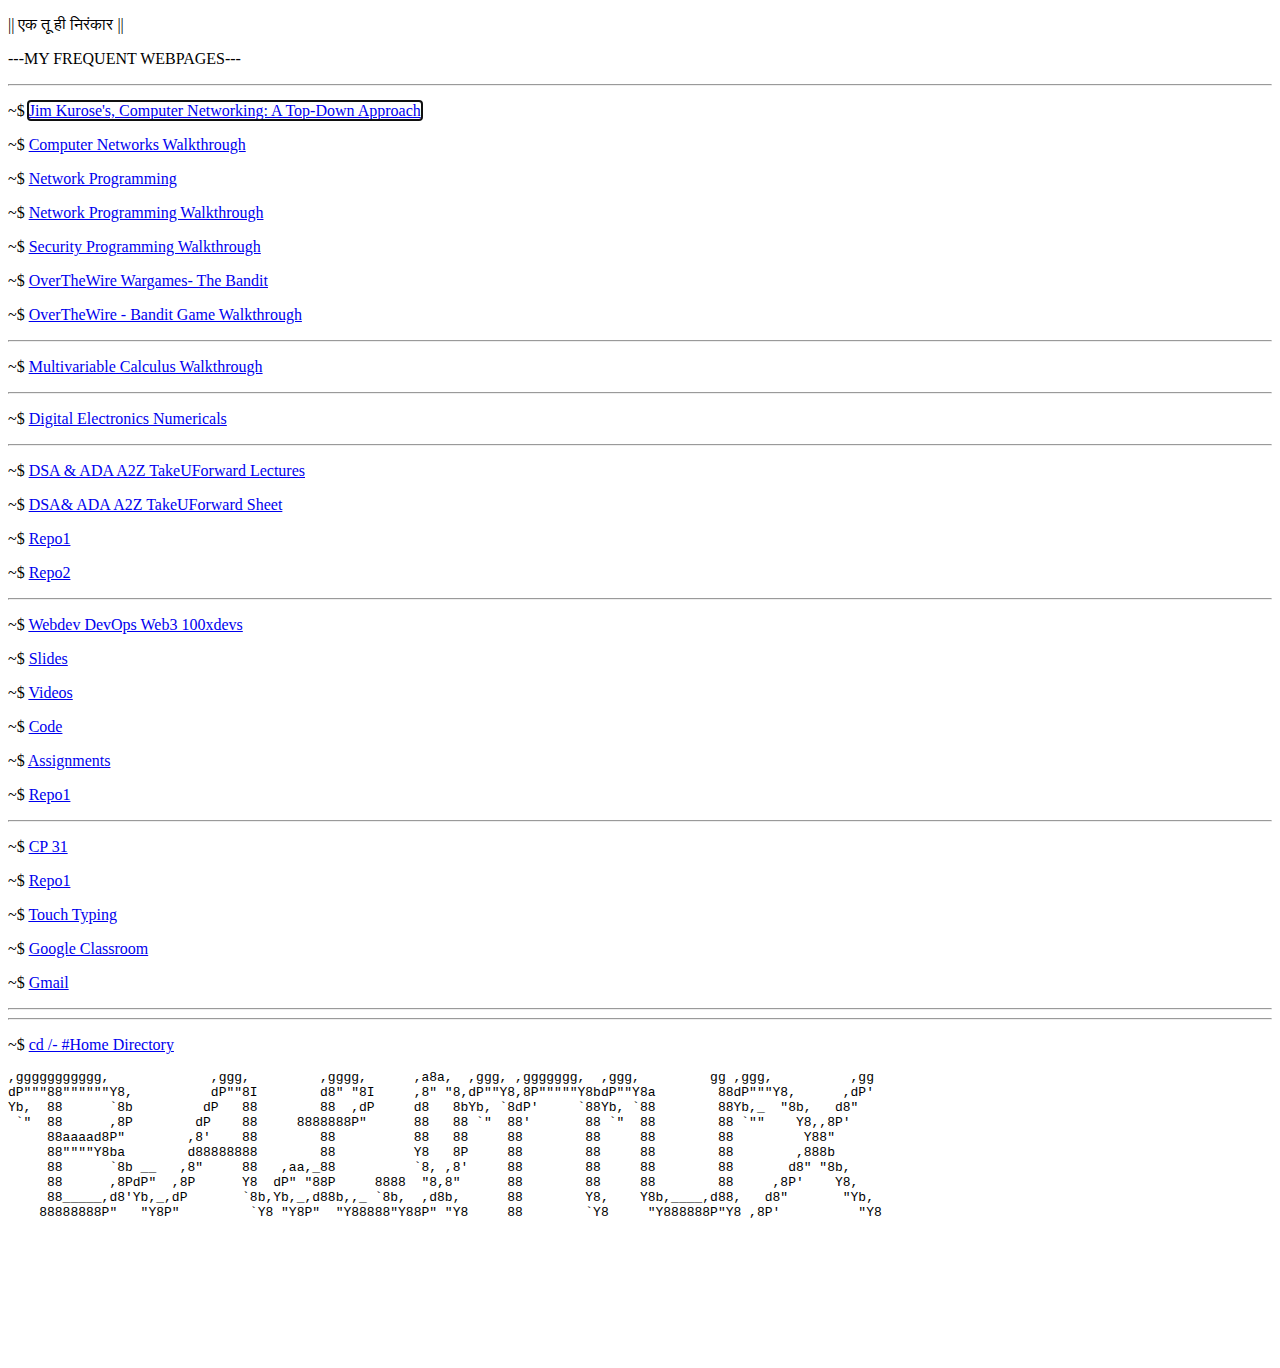
==== commit 8ed6cf07: "glitch" ====
--- a/links.html
+++ b/links.html
@@ -15,21 +15,56 @@
                 <p class="highlighter-text">---MY FREQUENT WEBPAGES---</p>
 
             </div>
-            <hr >
+            <hr>
+            <p class="prompt">~$ <a href="https://www.youtube.com/playlist?list=PLByK_3hwzY3Tysh-SY9MKZhMm9wIfNOas" target="_blank" class="link" >Jim Kurose's, Computer Networking: A Top-Down Approach</a></p>
+            <p class="prompt">~$ <a href="https://www.youtube.com/playlist?list=PLC36xJgs4dxHT-TxTy3U1slr5RaBJGaLd" target="_blank" class="link" >Computer Networks Walkthrough</a></p>
+            <p class="prompt">~$ <a href="https://gaia.cs.umass.edu/kurose_ross/programming.php" target="_blank" class="link" >Network Programming</a></p>
+            <p class="prompt">~$ <a href="https://www.youtube.com/playlist?list=PLhTjy8cBISErYuLZUvVOYsR1giva2payF" target="_blank" class="link" >Network Programming Walkthrough</a></p>
+            <p class="prompt">~$ <a href="https://www.youtube.com/playlist?list=PLrOQsSoS-V683sSaK3FzUxUJA6LPC5UyG" target="_blank" class="link" >Security Programming Walkthrough</a></p>
+            <p class="prompt">~$ <a href="https://overthewire.org/wargames/bandit/" target="_blank" class="link" >OverTheWire Wargames- The Bandit</a></p>
+            <p class="prompt">~$ <a href="https://www.youtube.com/playlist?list=PLBf0hzazHTGOIn_vuuuCzRFVhYiDBnJID" target="_blank" class="link" >OverTheWire - Bandit Game Walkthrough</a></p>
+
+            <hr>
+            <p class="prompt">~$ <a href="https://www.youtube.com/playlist?list=PLOcyoCwR67V_-J1TFXe2jjdPVJWYWmtH1" target="_blank" class="link" >Multivariable Calculus Walkthrough</a></p>
+            <hr>
+            <p class="prompt">~$ <a href="https://www.youtube.com/playlist?list=PLBlnK6fEyqRjMH3mWf6kwqiTbT798eAOm" target="_blank" class="link" >Digital Electronics Numericals</a></p>
+
+           
+            <!-- <p class="prompt">~$ <a href="" target="_blank" class="link" ></a></p> -->
+
+            <hr>
+            <p class="prompt">~$ <a href="https://www.youtube.com/playlist?list=PLgUwDviBIf0oF6QL8m22w1hIDC1vJ_BHz" target="_blank" class="link" >DSA & ADA A2Z TakeUForward Lectures</a></p>
+            <p class="prompt">~$ <a href="https://takeuforward.org/strivers-a2z-dsa-course/strivers-a2z-dsa-course-sheet-2" target="_blank" class="link" >DSA& ADA A2Z TakeUForward Sheet </a></p>
+            <p class="prompt">~$ <a href="https://github.com/Bharat2044/Striver-A2Z-DSA-Sheet-Solution-using-JAVA" target="_blank" class="link" >Repo1</a></p>
+            <p class="prompt">~$ <a href="https://github.com/Codensity30/Strivers-A2Z-DSA-Sheet" target="_blank" class="link" >Repo2</a></p>
+            <hr>
+            <p class="prompt">~$ <a href="https://harkirat.classx.co.in/" target="_blank" class="link" >Webdev DevOps Web3 100xdevs</a></p>
+            <p class="prompt">~$ <a href="https://projects.100xdevs.com/" target="_blank" class="link" >Slides</a></p>
+            <p class="prompt">~$ <a href="https://app.100xdevs.com/" target="_blank" class="link" >Videos</a></p>
+            <p class="prompt">~$ <a href="https://github.com/code100x" target="_blank" class="link" >Code</a></p>
+            <p class="prompt">~$ <a href="https://github.com/100xdevs-cohort-3" target="_blank" class="link" >Assignments</a></p>
+            <p class="prompt">~$ <a href="https://github.com/Bharat2044/100xDevs-Cohort3-WebDev-and-Devops" target="_blank" class="link" >Repo1</a></p>
+<hr>
+            <p class="prompt">~$ <a href="https://www.tle-eliminators.com/cp-sheet" target="_blank" class="link" >CP 31</a></p>
+            <p class="prompt">~$ <a href="https://github.com/VanshRana-1004/TLE_CP-31_Sheet" target="_blank" class="link" >Repo1</a></p>
+            <p class="prompt">~$ <a href="https://www.typing.com/" target="_blank" class="link" >Touch Typing</a></p>
+            <p class="prompt">~$ <a href="https://classroom.google.com/" target="_blank" class="link">Google Classroom</a></p>
+            <p class="prompt">~$ <a href="https://mail.google.com/" target="_blank" class="link" >Gmail</a></p>
+
+
+
+            <hr>
+
+
+            <!-- <hr >
             <div>L1</div>
             <p class="prompt">~$ <a href="https://www.youtube.com/playlist?list=PLOcyoCwR67V_-J1TFXe2jjdPVJWYWmtH1" target="_blank" class="link" >Calculus 3 Walkthrough</a></p>
             <p class="prompt">~$ <a href="https://youtu.be/1V9mhVgVH3A?si=AV60BiISoCk2alUF" target="_blank" class="link" >Computer Networks Numericals</a></p>
             <p class="prompt">~$ <a href="https://www.youtube.com/playlist?list=PLo80JwUm6hSSwGLJmS_quaeJgx9SILLiI" target="_blank" class="link" >Computer Networks Kurose</a></p>
             <p class="prompt">~$ <a href="https://www.youtube.com/playlist?list=PLhTjy8cBISErYuLZUvVOYsR1giva2payF" target="_blank" class="link" >Socket Programming</a></p>
             <p class="prompt">~$ <a href="https://www.youtube.com/playlist?list=PL8TpfJ9Pzp4DT5tNaUmcOEHOWbvIrT9RW" target="_blank" class="link" >Network Programming</a></p>
-            <p class="prompt">~$ <a href="https://www.youtube.com/playlist?list=PL8TpfJ9Pzp4DZcGiY-3PLmJLg6yrVIKHA" target="_blank" class="link" >IP Web Stuff</a></p>
             <p class="prompt">~$ <a href="https://youtu.be/9Tn9M98yER8?si=smT1aRYsAVN-8VI6" target="_blank" class="link" >Digital Electronic Circuits</a></p>
-            <hr><div>L2</div>
-            <p class="prompt">~$ <a href="https://takeuforward.org/strivers-a2z-dsa-course/strivers-a2z-dsa-course-sheet-2" target="_blank" class="link" >DSA & ADA A2Z TakeUForward Sheet </a></p>
-            <p class="prompt">~$ <a href="https://app.100xdevs.com/" target="_blank" class="link" >Webdev DevOps Web3 100xdevs Hyōhō Niten Ichi-ryū</a></p>
-            <p class="prompt">~$ <a href="https://www.youtube.com/playlist?list=PLgUwDviBIf0oF6QL8m22w1hIDC1vJ_BHz" target="_blank" class="link" >DSA & ADA A2Z TakeUForward Lectures</a></p>
-            <p class="prompt">~$ <a href="https://www.tle-eliminators.com/cp-sheet" target="_blank" class="link" >CP 31</a></p>
-            <hr><div>L3</div>
+
             <p class="prompt">~$ <a href="https://www.youtube.com/watch?v=h1mAUcDXCG0" target="_blank" class="link" >ADA Algorithmic Design</a></p>
             <p class="prompt">~$ <a href="https://youtu.be/J0OvDNmAWNw?si=MmAWkk4QO5foukTC" target="_blank" class="link" >DS Data Structures</a></p>
             <p class="prompt">~$ <a href="https://www.youtube.com/watch?v=A4G0hOI6XyQ" target="_blank" class="link" >OS Numericals</a></p>
@@ -37,21 +72,18 @@
             <p class="prompt">~$ <a href="https://www.youtube.com/watch?v=neSp9gap7Rw" target="_blank" class="link" >System Design</a></p>
             <p class="prompt">~$ <a href="https://youtu.be/Wnk_pArBylM?si=kAzz9MKkrsYD60Ak" target="_blank" class="link" >Software  Engineering</a></p>
             <hr><div>LBonus</div>
+            <p class="prompt">~$ <a href="https://www.youtube.com/playlist?list=PL8TpfJ9Pzp4DZcGiY-3PLmJLg6yrVIKHA" target="_blank" class="link" >IP Web Stuff</a></p>
             <p class="prompt">~$ <a href="https://www.youtube.com/playlist?list=PLkzUkNupwT3S-lwWGfG6D5Xs2-hKuxXT2" target="_blank" class="link" >Antivirus Scripting</a></p>
-            <p class="prompt">~$ <a href="https://www.youtube.com/playlist?list=PLBf0hzazHTGOIn_vuuuCzRFVhYiDBnJID" target="_blank" class="link" >OverTheWire - Bandit Game Walkthrough</a></p>
-            <p class="prompt">~$ <a href="https://overthewire.org/wargames/bandit/" target="_blank" class="link" >OverTheWire Wargames- The Bandit</a></p>
             <p class="prompt">~$ <a href="https://tryhackme.com/paths" target="_blank" class="link" >Offensive Cyber Security TryHackMe</a></p>
-            <p class="prompt">~$ <a href="https://www.typing.com/" target="_blank" class="link" >Touch Typing</a></p>
             <p class="prompt">~$ <a href="https://www.youtube.com/watch?v=u64gyCdqawU" target="_blank" class="link" >Android 143 Wing Chun Walkthrough</a></p>
-            <!-- <p class="prompt">~$ <a href="https://www.youtube.com/playlist?list=PLxCzCOWd7aiGFBD2-2joCpWOLUrDLvVV_" target="_blank" class="link" >CN GS Gate Smashers</a></p> -->
+            <p class="prompt">~$ <a href="https://www.youtube.com/playlist?list=PL8TpfJ9Pzp4AZT6PuNXWP7jTBwvlPILSX" target="_blank" class="link" >MLOps</a></p>
             <hr>
             <p class="prompt">~$ <a href="https://hianime.to/friends-game-17992" target="_blank" class="link" >Anime</a></p>
             <p class="prompt">~$ <a href="https://www.youtube.com/feed/playlists" target="_blank" class="link" >Youtube Playlist</a></p>
-
+ 
             <p class="prompt">~$ <a href="https://mail.google.com/" target="_blank" class="link" >Gmail</a></p>
  
             <p class="prompt">~$ <a href="https://www.notion.so/" target="_blank" class="link" >Notion</a></p>
-            <!-- <p class="prompt">~$ <a href="https://to-do.live.com/" target="_blank" class="link" >Microsoft To-do</a></p> -->
             <p class="prompt">~$ <a href="https://classroom.google.com/" target="_blank" class="link">Google Classroom</a></p>
             <p class="prompt">~$ <a href="https://codeforces.com/profile/kintsugi-programmer" target="_blank" class="link">Codeforces</a></p>
             <p class="prompt">~$ <a href="https://earthshakira.github.io/a2oj-clientside/server/Ladders.html" target="_blank" class="link">A2 Online Judge Ladders</a></p>
@@ -71,7 +103,7 @@
             <p class="prompt">~$ <a href="https://forums.linuxmint.com/" target="_blank" class="link" >Linux Mint Forums</a></p>
             <p class="prompt">~$ <a href="https://snapcraft.io/" target="_blank" class="link" >The app store for Linux</a></p>
 
-            
+             -->
             <hr>
             <p class="prompt">~$ <a href="index.html" class="link">cd /- #Home Directory</a></p>
         </div>
